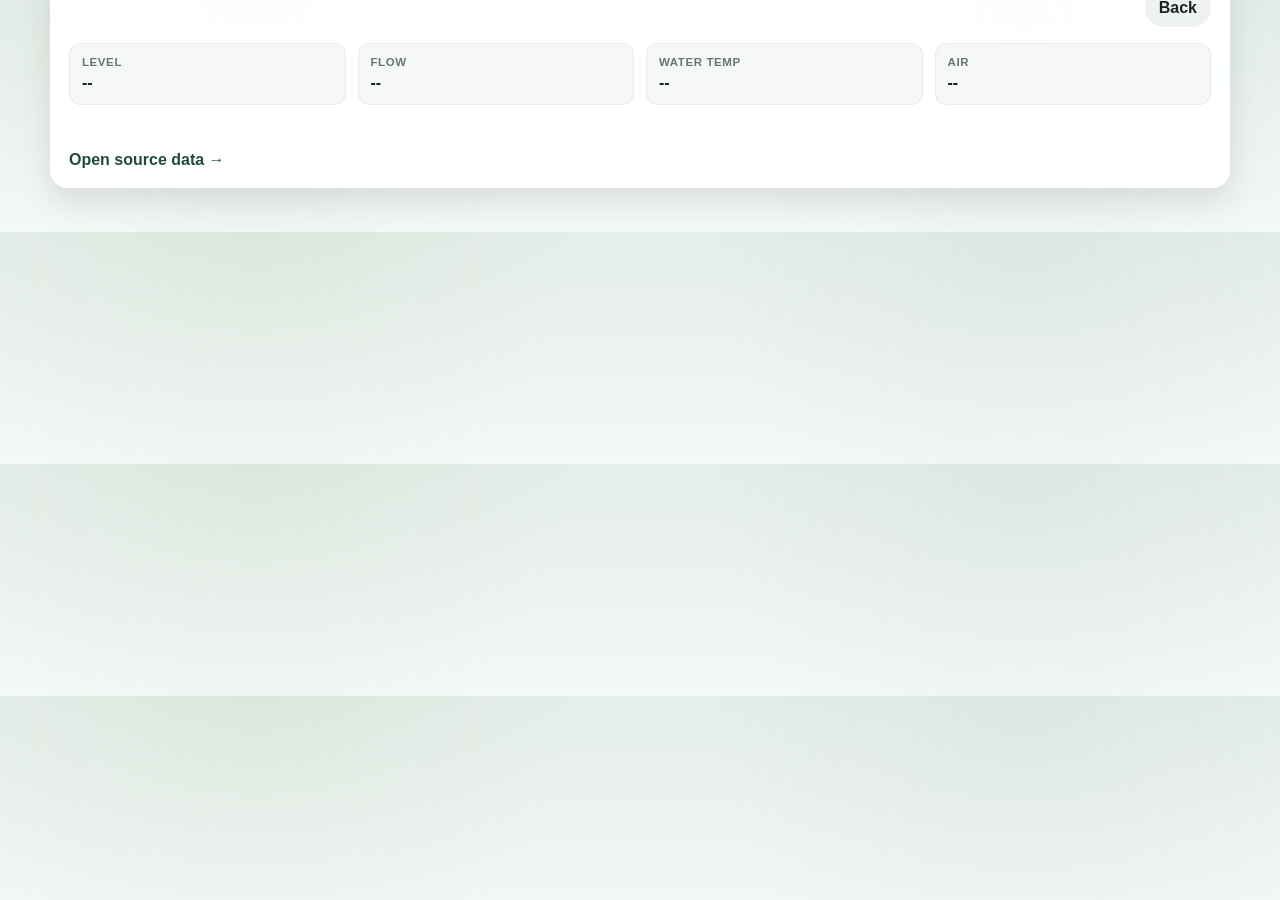
==== detail.html @ 342e029f "Create detail.html" ====
<!DOCTYPE html>
<html lang="en">
<head>
  <meta charset="UTF-8" />
  <meta name="viewport" content="width=device-width, initial-scale=1.0" />
  <title>Float Radar Report</title>
  <link rel="stylesheet" href="style.css" />
</head>
<body>
  <main class="app-shell">
    <section id="messageBox" class="message-box hidden" aria-live="polite"></section>

    <section class="section-header">
      <p class="section-kicker">River Report</p>
      <h2 id="detailTitle">Loading...</h2>
    </section>

    <section id="detailPage" class="detail-section">
      <div class="detail-card">
        <div class="detail-head">
          <div>
            <p id="detailRiver" class="detail-river"></p>
            <h2 id="detailSectionName" class="detail-section-name"></h2>
          </div>
          <a href="index.html" class="detail-close">Back</a>
        </div>

        <div class="detail-stats">
          <div class="detail-stat">
            <span class="detail-stat-label">Level</span>
            <span id="detailLevel" class="detail-stat-value">--</span>
          </div>
          <div class="detail-stat">
            <span class="detail-stat-label">Flow</span>
            <span id="detailFlow" class="detail-stat-value">--</span>
          </div>
          <div class="detail-stat">
            <span class="detail-stat-label">Water Temp</span>
            <span id="detailWaterTemp" class="detail-stat-value">--</span>
          </div>
          <div class="detail-stat">
            <span class="detail-stat-label">Air</span>
            <span id="detailAirTemp" class="detail-stat-value">--</span>
          </div>
        </div>

        <div class="detail-meta">
          <p id="detailCondition" class="detail-condition"></p>
          <p id="detailRange" class="detail-range"></p>
          <p id="detailNotes" class="detail-notes"></p>
          <a id="detailUsgsLink" class="detail-link" href="#" target="_blank" rel="noopener noreferrer">Open source data →</a>
        </div>
      </div>
    </section>
  </main>

  <script src="detail.js"></script>
</body>
</html>
---- style.css ----
:root {
  --bg: #edf3ef;
  --bg-soft: #f8fbf9;
  --text: #1a241f;
  --muted: #68766d;
  --line: rgba(20, 35, 26, 0.08);

  --white: #ffffff;
  --card-shadow: 0 14px 30px rgba(17, 29, 22, 0.1);
  --card-shadow-hover: 0 18px 34px rgba(17, 29, 22, 0.14);

  --good-bg: #8fad66;
  --good-text: #1f351d;

  --marginal-bg: #d8c36f;
  --marginal-text: #4b3b0f;

  --low-bg: #d8c36f;
  --low-text: #4b3b0f;

  --high-bg: #95afbf;
  --high-text: #173447;

  --blown-bg: #d48e7d;
  --blown-text: #4c1f16;

  --none-bg: #dde5df;
  --none-text: #38433c;

  --band-good: linear-gradient(180deg, rgba(123, 151, 101, 0.9), rgba(112, 140, 91, 0.95));
  --band-low: linear-gradient(180deg, rgba(195, 167, 88, 0.9), rgba(182, 150, 66, 0.95));
  --band-marginal: linear-gradient(180deg, rgba(195, 167, 88, 0.9), rgba(182, 150, 66, 0.95));
  --band-high: linear-gradient(180deg, rgba(124, 150, 166, 0.9), rgba(106, 133, 149, 0.95));
  --band-blown: linear-gradient(180deg, rgba(195, 109, 89, 0.95), rgba(176, 86, 67, 1));
  --band-none: linear-gradient(180deg, rgba(201, 211, 203, 0.9), rgba(187, 198, 190, 0.95));

  --radius-xl: 18px;
  --radius-lg: 14px;
  --radius-md: 10px;
}

* {
  box-sizing: border-box;
}

html {
  scroll-behavior: smooth;
}

body {
  margin: 0;
  font-family: Inter, Arial, Helvetica, sans-serif;
  color: var(--text);
  background:
    radial-gradient(circle at 20% 0%, rgba(120, 150, 110, 0.08), transparent 30%),
    radial-gradient(circle at 80% 10%, rgba(80, 120, 140, 0.06), transparent 30%),
    linear-gradient(to bottom, #e4ede8, #f4f8f6);
}

a {
  color: inherit;
  text-decoration: none;
}

button,
input {
  font: inherit;
}

.hidden {
  display: none !important;
}

.sr-only {
  position: absolute;
  width: 1px;
  height: 1px;
  padding: 0;
  margin: -1px;
  overflow: hidden;
  clip: rect(0 0 0 0);
  white-space: nowrap;
  border: 0;
}

.hero {
  position: relative;
  min-height: 620px;
  overflow: hidden;
  color: #fff;
}

.hero-image {
  position: absolute;
  inset: 0;
  width: 100%;
  height: 100%;
  object-fit: cover;
  object-position: center 78%;
}

.hero-overlay {
  position: absolute;
  inset: 0;
  background:
    linear-gradient(to bottom, rgba(8, 16, 12, 0.2), rgba(8, 16, 12, 0.42) 52%, rgba(8, 16, 12, 0.74) 100%);
}

.hero-topbar {
  position: relative;
  z-index: 2;
  max-width: 1220px;
  margin: 0 auto;
  padding: 26px 20px 0;
  display: flex;
  justify-content: space-between;
  align-items: center;
}

.brand {
  display: inline-flex;
  align-items: center;
  gap: 10px;
  color: #f8faf8;
  font-weight: 800;
  font-size: 1.1rem;
  letter-spacing: -0.02em;
}

.brand-mark {
  display: inline-flex;
  width: 26px;
  height: 26px;
  align-items: center;
  justify-content: center;
  border-radius: 999px;
  background: rgba(255, 255, 255, 0.14);
  backdrop-filter: blur(8px);
  font-size: 0.9rem;
}

.top-nav {
  display: inline-flex;
  align-items: center;
  gap: 18px;
}

.nav-link,
.nav-button {
  color: #f5f7f5;
  font-size: 0.95rem;
  font-weight: 700;
  background: none;
  border: none;
  padding: 0;
  cursor: pointer;
}

.nav-button {
  padding: 10px 14px;
  border-radius: 999px;
  background: rgba(255, 255, 255, 0.14);
  backdrop-filter: blur(10px);
  border: 1px solid rgba(255, 255, 255, 0.18);
}

.hero-inner {
  position: relative;
  z-index: 2;
  max-width: 980px;
  margin: 0 auto;
  padding: 132px 20px 170px;
  text-align: center;
}

.eyebrow {
  margin: 0 0 14px;
  font-size: 0.82rem;
  font-weight: 800;
  letter-spacing: 0.06em;
  text-transform: uppercase;
  color: rgba(255, 255, 255, 0.88);
}

.hero h1 {
  margin: 0;
  font-size: clamp(2.6rem, 5vw, 4.2rem);
  line-height: 0.98;
  letter-spacing: -0.045em;
  font-weight: 800;
  text-shadow: 0 2px 12px rgba(0, 0, 0, 0.25);
}

.hero-text {
  margin: 14px auto 0;
  max-width: 640px;
  font-size: 1.04rem;
  line-height: 1.55;
  color: rgba(255, 255, 255, 0.94);
}

.hero-search-wrap {
  margin: 26px auto 0;
  max-width: 760px;
}

.hero-search {
  width: 100%;
  height: 68px;
  padding: 0 22px;
  border: 1px solid rgba(34, 57, 44, 0.18);
  border-radius: 16px;
  outline: none;
  background: rgba(255, 255, 255, 0.95);
  box-shadow: 0 16px 26px rgba(11, 24, 17, 0.18);
  font-size: 1.08rem;
  color: var(--text);
}

.hero-search::placeholder {
  color: #75857b;
}

.last-updated {
  margin: 14px 0 0;
  font-size: 0.9rem;
  color: rgba(255, 255, 255, 0.9);
}

.app-shell {
  max-width: 1220px;
  margin: -92px auto 44px;
  padding: 0 20px;
  position: relative;
  z-index: 3;
}

.message-box {
  margin-bottom: 14px;
  padding: 12px 14px;
  border-radius: 12px;
  background: #fff8e8;
  border: 1px solid #f1deb5;
  color: #7a5d0d;
}

.detail-section {
  margin-bottom: 18px;
}

.detail-card {
  border-radius: 18px;
  background: rgba(255, 255, 255, 0.96);
  border: 1px solid rgba(255, 255, 255, 0.82);
  box-shadow: var(--card-shadow);
  padding: 18px;
}

.detail-head {
  display: flex;
  justify-content: space-between;
  gap: 18px;
  align-items: flex-start;
}

.detail-river {
  margin: 0;
  font-size: 0.78rem;
  letter-spacing: 0.06em;
  text-transform: uppercase;
  font-weight: 800;
  color: var(--muted);
}

.detail-section-name {
  margin: 4px 0 0;
  font-size: 1.7rem;
  line-height: 1.05;
  letter-spacing: -0.03em;
}

.detail-close {
  border: none;
  border-radius: 999px;
  background: #eff3f0;
  color: var(--text);
  font-weight: 800;
  padding: 10px 14px;
  cursor: pointer;
}

.detail-stats {
  margin-top: 16px;
  display: grid;
  grid-template-columns: repeat(4, minmax(0, 1fr));
  gap: 12px;
}

.detail-stat {
  padding: 12px;
  border-radius: 12px;
  background: #f5f8f6;
  border: 1px solid rgba(20, 35, 26, 0.05);
}

.detail-stat-label {
  display: block;
  font-size: 0.72rem;
  font-weight: 800;
  letter-spacing: 0.05em;
  text-transform: uppercase;
  color: var(--muted);
}

.detail-stat-value {
  display: block;
  margin-top: 6px;
  font-size: 1rem;
  font-weight: 800;
}

.detail-meta {
  margin-top: 16px;
  display: grid;
  gap: 10px;
}

.detail-condition,
.detail-range,
.detail-notes {
  margin: 0;
  line-height: 1.5;
}

.detail-link {
  display: inline-flex;
  align-items: center;
  width: fit-content;
  font-weight: 800;
  color: #214b40;
}

.section-header {
  margin: 0 0 14px;
}

.section-kicker {
  margin: 0 0 4px;
  font-size: 0.74rem;
  font-weight: 800;
  letter-spacing: 0.06em;
  text-transform: uppercase;
  color: var(--muted);
}

.section-header h2 {
  margin: 0;
  font-size: 1.8rem;
  line-height: 1.05;
  letter-spacing: -0.03em;
}

.river-grid {
  display: grid;
  grid-template-columns: repeat(4, minmax(0, 1fr));
  gap: 18px;
}

.river-card {
  border-radius: var(--radius-xl);
  overflow: hidden;
  background: var(--white);
  border: 1px solid rgba(255, 255, 255, 0.78);
  box-shadow: var(--card-shadow);
  transition: transform 0.18s ease, box-shadow 0.18s ease;
  cursor: pointer;
}

.river-card:hover {
  transform: translateY(-3px);
  box-shadow: var(--card-shadow-hover);
}

.card-top {
  background: rgba(255, 255, 255, 0.97);
}

.card-body {
  padding: 16px 16px 12px;
}

.card-top-row {
  display: flex;
  justify-content: space-between;
  align-items: flex-start;
  gap: 10px;
}

.card-title-wrap {
  min-width: 0;
}

.river-name {
  margin: 0;
  font-size: 1rem;
  line-height: 1.05;
  letter-spacing: -0.025em;
  font-weight: 800;
}

.river-section {
  margin: 4px 0 0;
  color: var(--muted);
  font-size: 0.78rem;
  line-height: 1.3;
}

.status-badge {
  display: inline-flex;
  align-items: center;
  justify-content: center;
  padding: 6px 11px;
  min-width: 62px;
  border-radius: 999px;
  font-size: 0.72rem;
  font-weight: 800;
  line-height: 1;
  white-space: nowrap;
  border: 1px solid rgba(0, 0, 0, 0.05);
}

.status-good {
  background: var(--good-bg);
  color: var(--good-text);
}

.status-marginal {
  background: var(--marginal-bg);
  color: var(--marginal-text);
}

.status-low {
  background: var(--low-bg);
  color: var(--low-text);
}

.status-high {
  background: var(--high-bg);
  color: var(--high-text);
}

.status-blown {
  background: var(--blown-bg);
  color: var(--blown-text);
}

.status-none {
  background: var(--none-bg);
  color: var(--none-text);
}

.card-main-stats {
  margin-top: 14px;
  display: flex;
  justify-content: space-between;
  align-items: flex-end;
  gap: 10px;
}

.level {
  font-size: 2.15rem;
  line-height: 1;
  letter-spacing: -0.05em;
  font-weight: 800;
}

.flow {
  font-size: 0.9rem;
  font-weight: 700;
  color: var(--muted);
}

.card-secondary {
  margin-top: 12px;
  padding-top: 10px;
  border-top: 1px solid var(--line);
  display: grid;
  grid-template-columns: repeat(2, minmax(0, 1fr));
  gap: 10px 16px;
}

.secondary-item {
  display: flex;
  flex-direction: column;
  gap: 4px;
}

.secondary-label {
  font-size: 0.68rem;
  letter-spacing: 0.05em;
  text-transform: uppercase;
  font-weight: 800;
  color: var(--muted);
}

.secondary-value {
  font-size: 0.9rem;
  font-weight: 700;
}

.card-band {
  padding: 12px 16px;
  color: #fff;
  font-size: 0.88rem;
  font-weight: 700;
}

.card-band.good {
  background: var(--band-good);
}

.card-band.marginal {
  background: var(--band-marginal);
  color: #2b2511;
}

.card-band.low {
  background: var(--band-low);
  color: #2b2511;
}

.card-band.high {
  background: var(--band-high);
  color: #0f2634;
}

.card-band.blown {
  background: var(--band-blown);
}

.card-band.none {
  background: var(--band-none);
  color: #2b352f;
}

.card-footer {
  padding: 12px 16px 14px;
  background: rgba(255, 255, 255, 0.97);
  border-top: 1px solid var(--line);
}

.card-link {
  display: inline-flex;
  align-items: center;
  gap: 6px;
  font-size: 0.88rem;
  font-weight: 800;
  color: #214b40;
}

@media (max-width: 1100px) {
  .river-grid {
    grid-template-columns: repeat(3, minmax(0, 1fr));
  }
}

@media (max-width: 860px) {
  .hero {
    min-height: 560px;
  }

  .hero-inner {
    padding: 116px 16px 152px;
  }

  .hero-topbar {
    padding: 18px 16px 0;
  }

  .app-shell {
    padding: 0 16px;
  }

  .river-grid {
    grid-template-columns: repeat(2, minmax(0, 1fr));
    gap: 14px;
  }

  .detail-stats {
    grid-template-columns: repeat(2, minmax(0, 1fr));
  }
}

@media (max-width: 560px) {
  .hero {
    min-height: 520px;
  }

  .hero-image {
    object-position: center 82%;
  }

  .hero-inner {
    padding: 110px 16px 138px;
  }

  .hero h1 {
    font-size: 2.3rem;
  }

  .hero-search {
    height: 58px;
    font-size: 1rem;
  }

  .top-nav {
    gap: 10px;
  }

  .nav-link {
    display: none;
  }

  .river-grid {
    grid-template-columns: 1fr;
  }

  .detail-head {
    flex-direction: column;
  }

  .detail-stats {
    grid-template-columns: 1fr 1fr;
  }
}
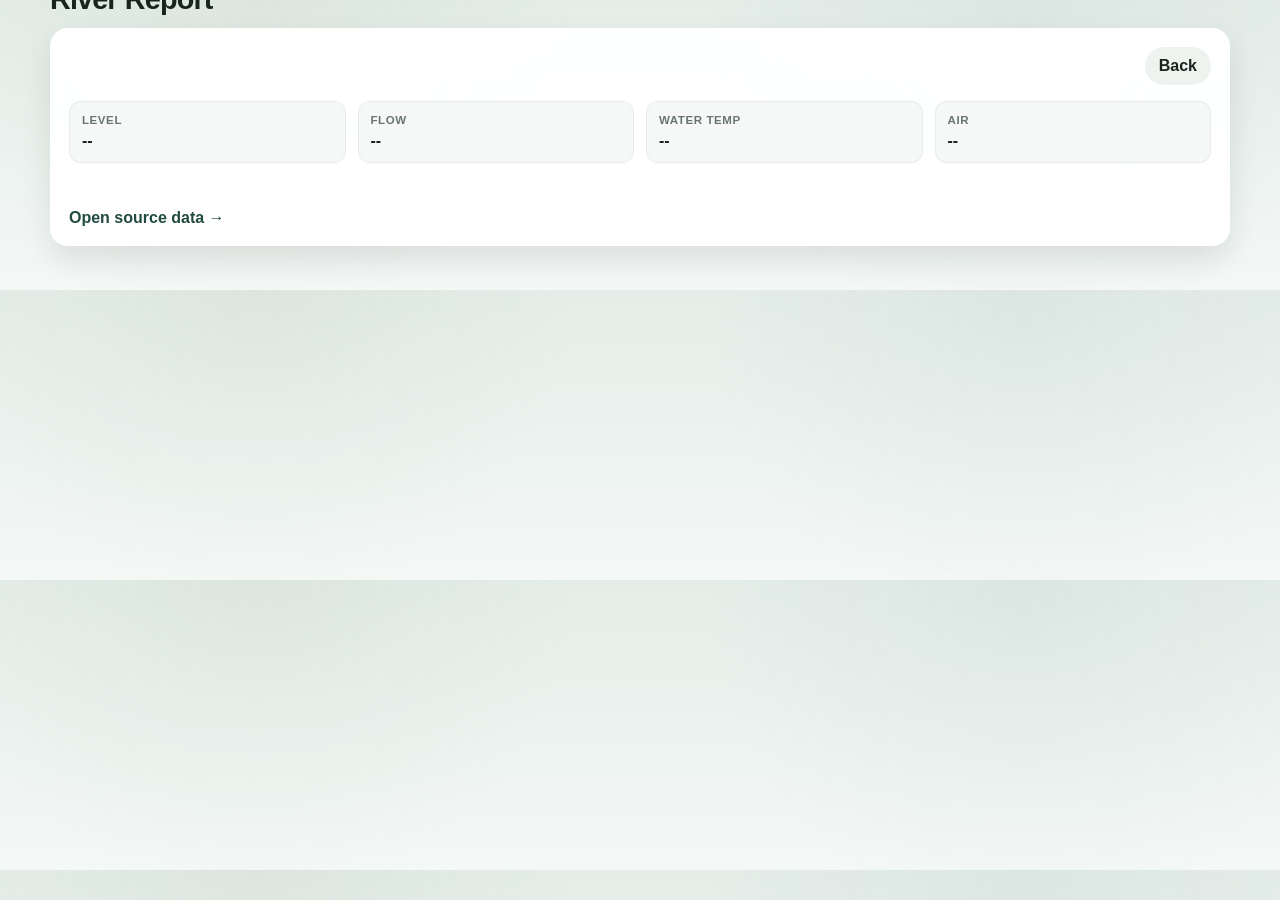
==== commit 80ef8877: "Update detail.html" ====
--- a/detail.html
+++ b/detail.html
@@ -54,6 +54,7 @@
     </section>
   </main>
 
+  <script src="status.js"></script>
   <script src="detail.js"></script>
 </body>
 </html>
